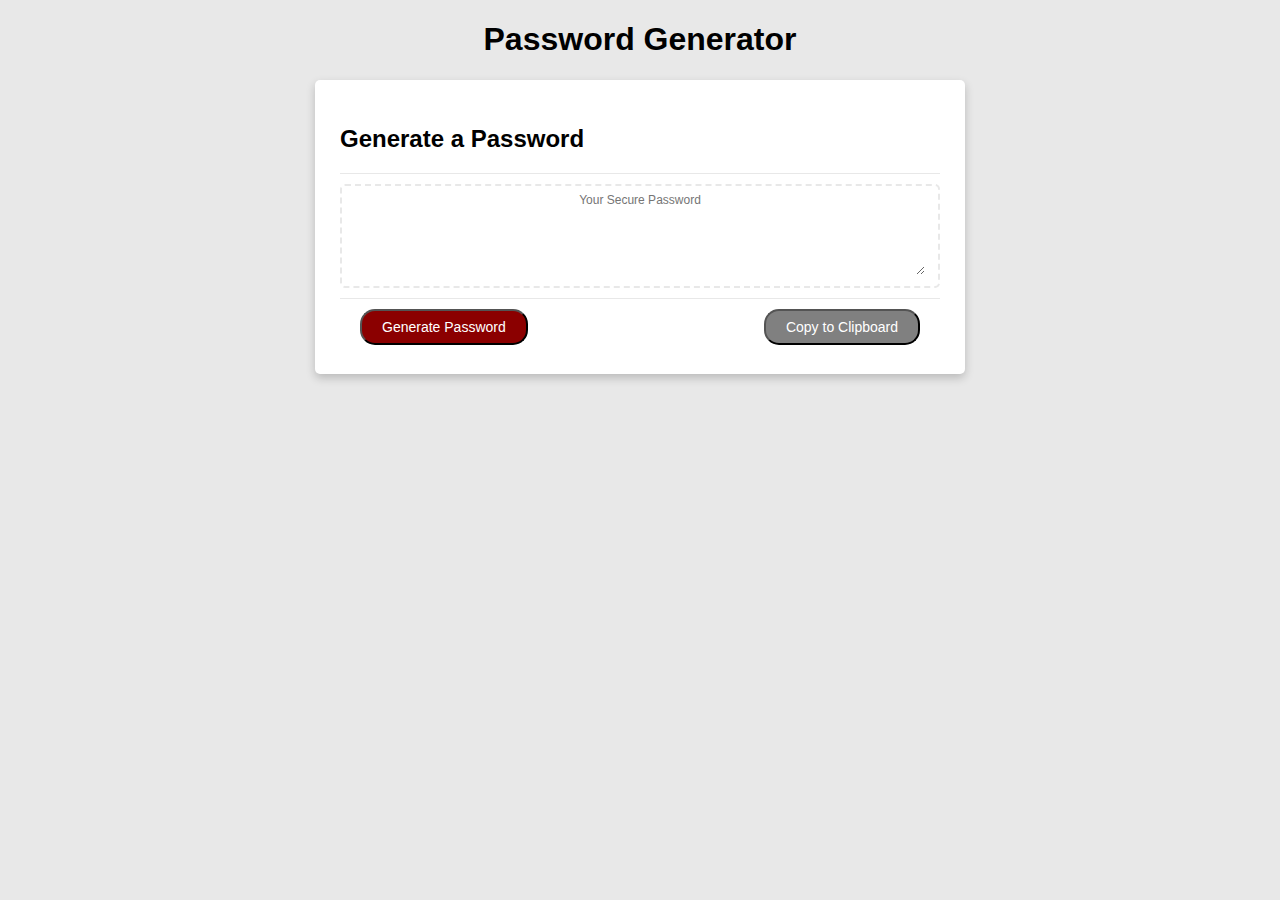
==== index.html @ 8d762bae "created css and initial commit" ====
<!DOCTYPE html>
<html lang="en">
  <head>
    <meta charset="UTF-8" />
    <meta name="viewport" content="width=device-width, initial-scale=1.0" />
    <meta http-equiv="X-UA-Compatible" content="ie=edge" />
    <title>Password Generator</title>
    <link rel="stylesheet" href="style.css" />
  </head>
  <body>
    <div class="wrapper">
      <header>
        <h1>Password Generator</h1>
      </header>
      <div class="row">
          <div class="card">
        <div class="card-header">
          <h2>Generate a Password</h2>
        </div>
        <div class="card-body">
          <textarea
            readonly
            id="password"
            placeholder="Your Secure Password"
            aria-label="Generated Password"
          ></textarea>
        </div>
        <div class="card-footer">
          <button id="generate" class="btn">Generate Password</button>
          <button id="copy" class="btn">Copy to Clipboard</button>
        </div>
      </div>
    </div>
    <script src="script.js"></script>
  </body>
</html>
---- style.css ----
body {
    background-color: #E8E8E8;
}

header {
    text-align: center;
    font-family: Arial, Helvetica, sans-serif;
}

.card {
    box-shadow: 0 4px 10px 0 rgba(0, 0, 0, 0.2);
    padding: 25px;
    max-width: 600px;
    margin: auto;
    background: white;
    border-radius: 5px;
  }

.card-header {
    border-bottom: #E8E8E8 solid 1.5px;
    font-family: Arial, Helvetica, sans-serif;
}

.card-body {
    text-align: center;
    border: #E8E8E8 dashed 2px;
    height: 100px;
    margin: 10px 0px;
    border-radius: 5px;
}

#password {
    width: 95%;
    height: 80%;
    text-align: center;
    margin: 5px;
    font-size: 12px;
    font-family: Arial, Helvetica, sans-serif;
    border: 0px;
}

.card-footer {
    border-top: #E8E8E8 solid 1.5px;
    padding-top: 10px;
    margin-bottom: 40px;
}

#generate {
    background-color: darkred;
    font-family: Arial, Helvetica, sans-serif;
    border-radius: 15px;
    color: white;
    float: left;
    font-size: 14px;
    padding: 8px 20px;
    margin-left: 20px;
}

#copy {
    background-color: gray;
    font-family: Arial, Helvetica, sans-serif;
    border-radius: 15px;
    color: white;
    float: right;
    font-size: 14px;
    padding: 8px 20px;
    margin-right: 20px;
}

@media only screen and (max-width: 680px) {
    .card {
      width: fit-content;
      height: fit-content;
    }
  }
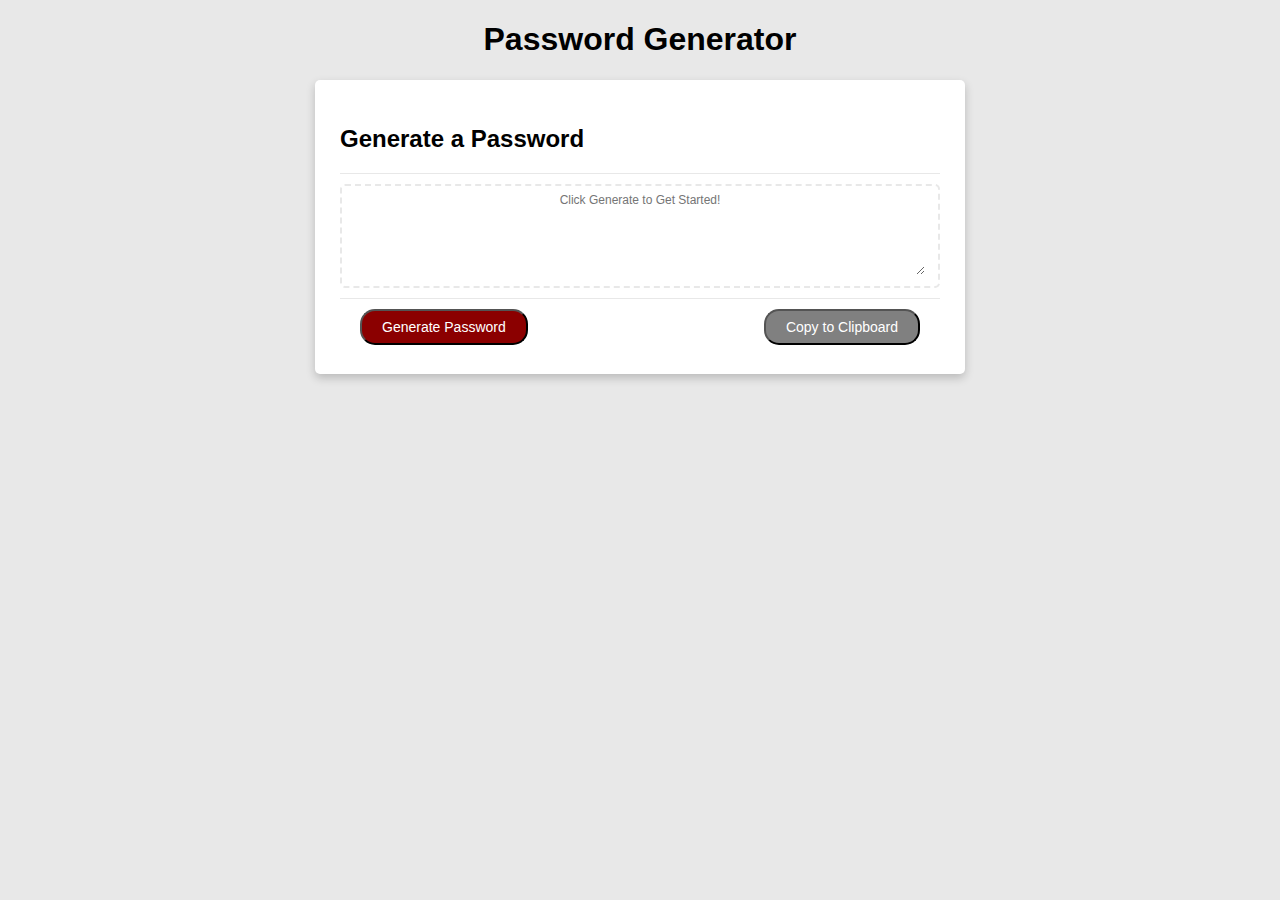
==== commit 5e88bfee: "changed placeholder text" ====
--- a/index.html
+++ b/index.html
@@ -5,7 +5,8 @@
     <meta name="viewport" content="width=device-width, initial-scale=1.0" />
     <meta http-equiv="X-UA-Compatible" content="ie=edge" />
     <title>Password Generator</title>
-    <link rel="stylesheet" href="style.css" />
+    <link rel="stylesheet" href="./assets/style.css" />
+    
   </head>
   <body>
     <div class="wrapper">
@@ -19,18 +20,20 @@
         </div>
         <div class="card-body">
           <textarea
-            readonly
             id="password"
-            placeholder="Your Secure Password"
+            placeholder="Click Generate to Get Started!"
             aria-label="Generated Password"
           ></textarea>
         </div>
         <div class="card-footer">
-          <button id="generate" class="btn">Generate Password</button>
-          <button id="copy" class="btn">Copy to Clipboard</button>
+          <button id="generate" class="btn" onclick="generatePassword()">Generate Password</button>
+          <button id="copy" class="btn" onclick="copyClipboard()">Copy to Clipboard</button>
         </div>
       </div>
     </div>
-    <script src="script.js"></script>
+    <script src="./assets/script.js"></script>
   </body>
 </html>
+
+
+
--- a/assets/style.css
+++ b/assets/style.css
@@ -0,0 +1,106 @@
+body {
+    background-color: #E8E8E8;
+}
+
+header {
+    text-align: center;
+    font-family: Arial, Helvetica, sans-serif;
+}
+
+.card {
+    box-shadow: 0 4px 10px 0 rgba(0, 0, 0, 0.2);
+    padding: 25px;
+    max-width: 600px;
+    margin: auto;
+    background: white;
+    border-radius: 5px;
+  }
+
+.card-header {
+    border-bottom: #E8E8E8 solid 1.5px;
+    font-family: Arial, Helvetica, sans-serif;
+}
+
+.card-body {
+    text-align: center;
+    border: #E8E8E8 dashed 2px;
+    height: 100px;
+    margin: 10px 0px;
+    border-radius: 5px;
+}
+/* textbox for password print */
+#password {
+    width: 95%;
+    height: 80%;
+    text-align: center;
+    margin: 5px;
+    font-size: 12px;
+    font-family: Arial, Helvetica, sans-serif;
+    border: 0px;
+}
+
+.card-footer {
+    border-top: #E8E8E8 solid 1.5px;
+    padding-top: 10px;
+    margin-bottom: 40px;
+}
+
+/* generate button */
+#generate {
+    background-color: darkred;
+    font-family: Arial, Helvetica, sans-serif;
+    border-radius: 15px;
+    color: white;
+    float: left;
+    font-size: 14px;
+    padding: 8px 20px;
+    margin-left: 20px;
+}
+/* copy to clipboard button */
+#copy {
+    background-color: gray;
+    font-family: Arial, Helvetica, sans-serif;
+    border-radius: 15px;
+    color: white;
+    float: right;
+    font-size: 14px;
+    padding: 8px 20px;
+    margin-right: 20px;
+}
+
+@media only screen and (max-width: 680px) {
+    .card {
+      width: fit-content;
+      height: 600px;
+    }
+    .card-header {
+        text-align: center;
+    }
+    .card-body {
+        height: 400px;
+    }
+    #copy {
+        margin-left: 10px;
+    }
+    #generate {
+        margin-right: 10px;
+    }
+  }
+
+  @media only screen and (max-width: 430px) {
+    .card-body {
+        height: 420px;
+    }
+    #copy {
+        width: 100px;
+        margin-left: auto;
+        margin-right: auto;
+    }
+    #generate {
+        width: 100px;
+        margin-left: auto;
+        margin-right: auto;
+    }
+        
+    }
+  